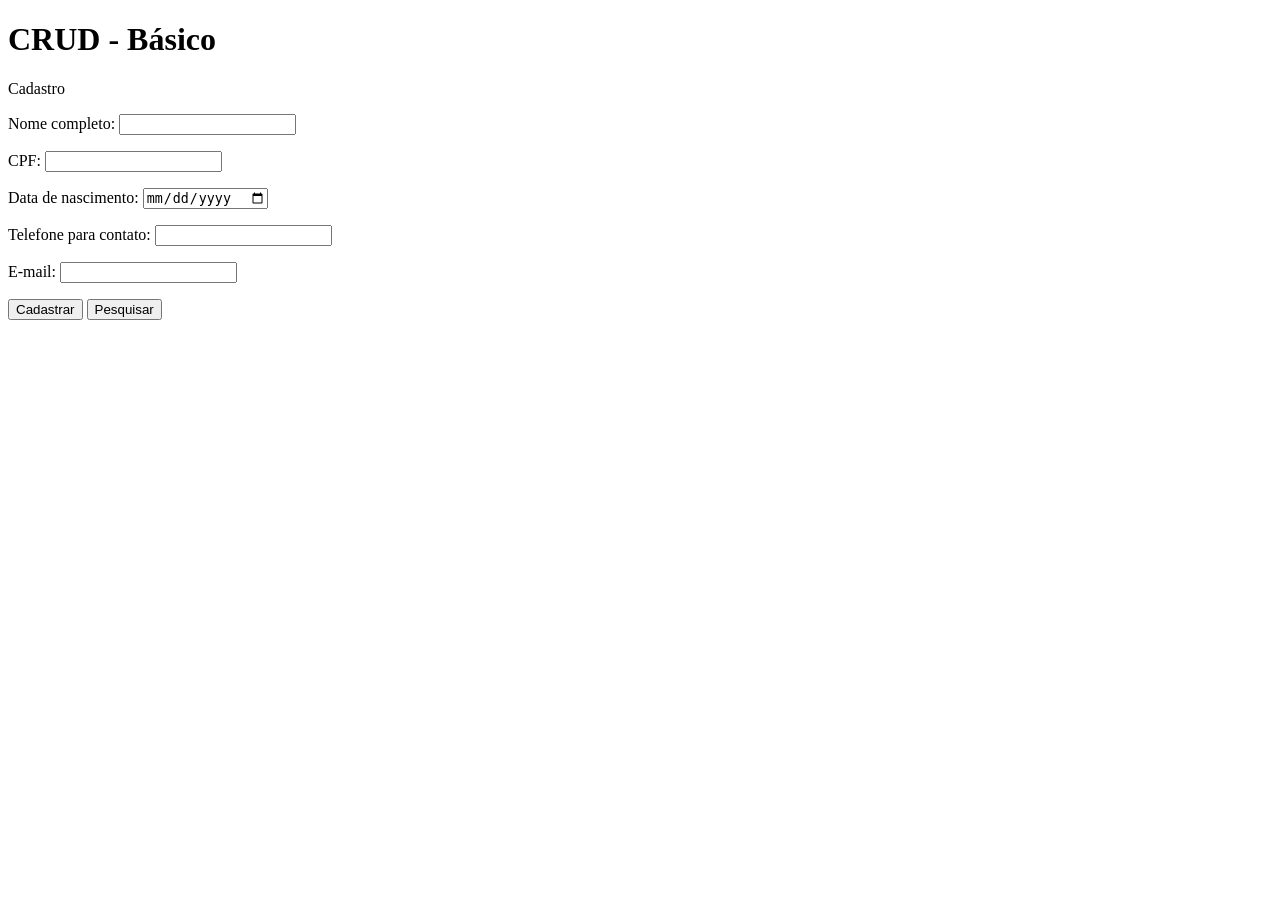
==== CRUD basico/html/index.html @ 18e8263c "0.1" ====
<!DOCTYPE html>
<html lang="en">
<head>
    <meta charset="UTF-8">
    <meta name="viewport" content="width=device-width, initial-scale=1.0">
    <title>CRUD Básico</title>
</head>
<body>
    <h1>CRUD - Básico</h1>

    <div>
        <form action="../php/crud.php" method="POST">
            <p>Cadastro</p>
            <p>Nome completo: <input type="text" name="nome"></p>
            <p>CPF: <input type="number" name="cpf"></p>
            <p>Data de nascimento: <input type="date" name="nascimento"></p>
            <p>Telefone para contato: <input type="tel" name="tel"></p>
            <p>E-mail: <input type="email" name="email"></p>

            <button type="submit" name="acao" value="cadastrar">Cadastrar</button>
            <button type="submit" name="acao" value="pesquisar">Pesquisar</button>
        </form>
    </div>
</body>
</html>
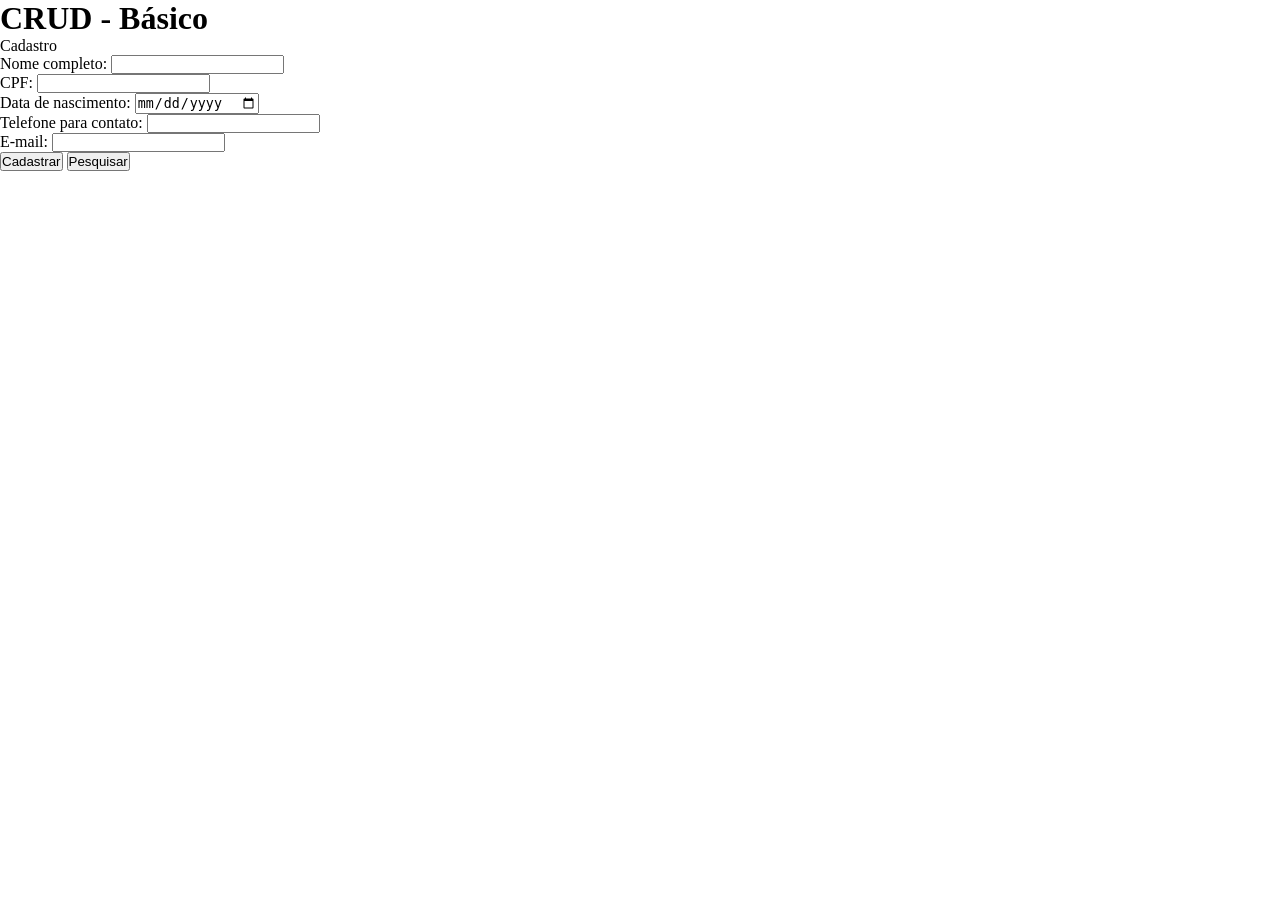
==== commit 87b0fb76: "css aplicado" ====
--- a/CRUD basico/html/index.html
+++ b/CRUD basico/html/index.html
@@ -4,21 +4,28 @@
     <meta charset="UTF-8">
     <meta name="viewport" content="width=device-width, initial-scale=1.0">
     <title>CRUD Básico</title>
+    <script src="../js/funcoes.js" defer></script>
+    <link rel="stylesheet" href="../css/style.css">
 </head>
 <body>
     <h1>CRUD - Básico</h1>
 
     <div>
-        <form action="../php/crud.php" method="POST">
+        <form name="formCadastro" onsubmit="cadastrarUsuario(event);">
             <p>Cadastro</p>
             <p>Nome completo: <input type="text" name="nome"></p>
             <p>CPF: <input type="number" name="cpf"></p>
             <p>Data de nascimento: <input type="date" name="nascimento"></p>
             <p>Telefone para contato: <input type="tel" name="tel"></p>
             <p>E-mail: <input type="email" name="email"></p>
+            
+            <!-- Campo oculto adicionado -->
+            <input type="hidden" name="acao" value="cadastrar">
 
-            <button type="submit" name="acao" value="cadastrar">Cadastrar</button>
-            <button type="submit" name="acao" value="pesquisar">Pesquisar</button>
+            <button type="submit">Cadastrar</button>
+            <a href="../php/pesquisa.php">
+                <button type="button">Pesquisar</button>
+            </a>
         </form>
     </div>
 </body>
--- a/CRUD basico/css/style.css
+++ b/CRUD basico/css/style.css
@@ -0,0 +1,17 @@
+*{
+    padding: 0px;
+    margin: 0px;
+    box-sizing: border-box;
+    
+}
+
+.form-input 
+{
+    margin-bottom: 1em;
+}
+
+.form-input input[type="text"], .form-input input[type="date"], .form-input input[type="tel"], .form-input input[type="email"] 
+{
+    width: 100%;
+    padding: 0.5em;
+}
